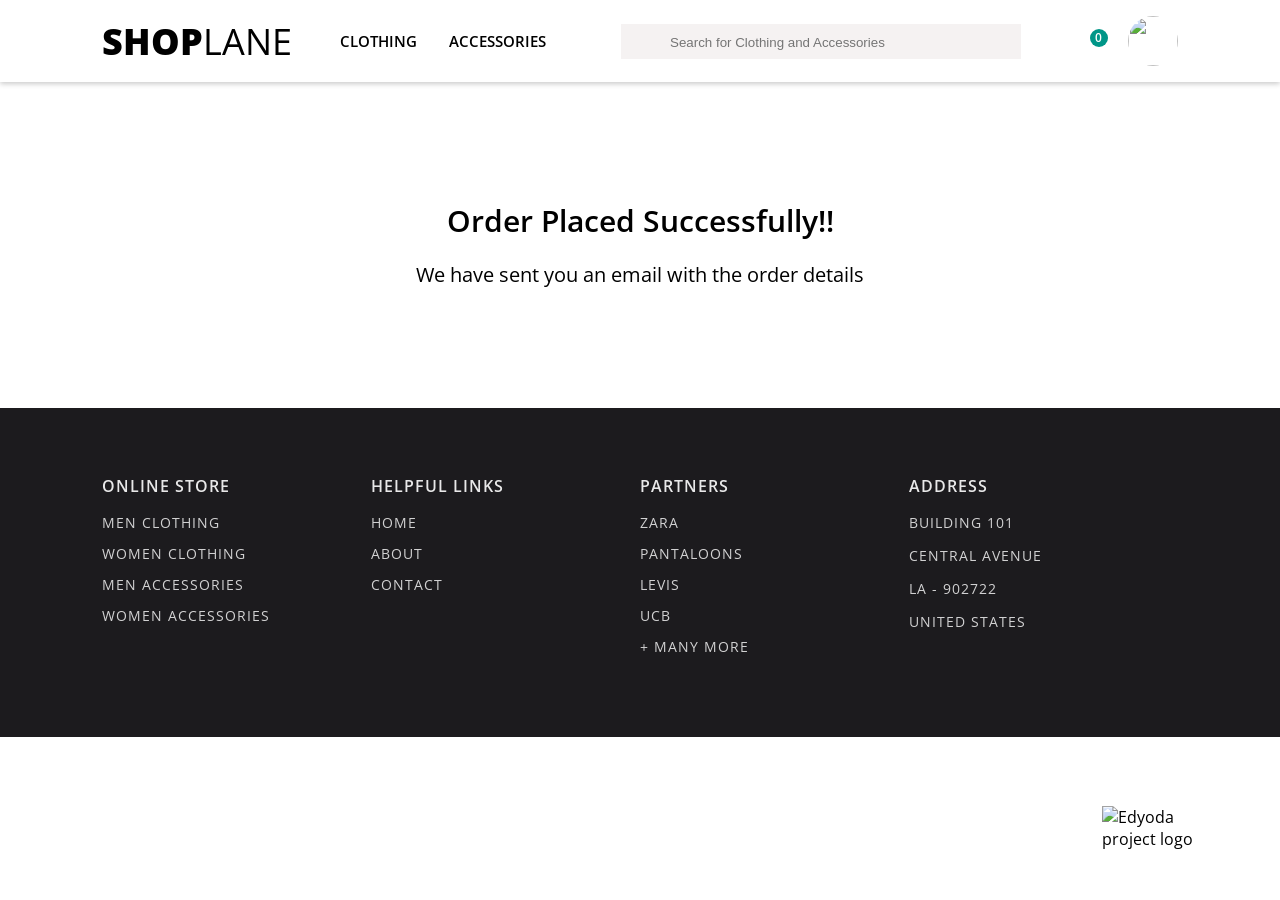
==== placeorder.html @ 019729ad "shoplane" ====
<!DOCTYPE html>
<html lang="en">
<head>
    <meta charset="UTF-8">
    <meta name="viewport" content="width=device-width, initial-scale=1.0">
    <title>Place order</title>
    <link href="./homepage.css" rel="stylesheet" />
    <link rel="preconnect" href="https://fonts.googleapis.com">
    <link rel="preconnect" href="https://fonts.gstatic.com" crossorigin>
    <link href="https://fonts.googleapis.com/css2?family=Open+Sans:wght@300;400;500;600;700;800&display=swap" rel="stylesheet">
    <script src="https://kit.fontawesome.com/a0f1c3d7b0.js" crossorigin="anonymous"></script>
    <script src="https://code.jquery.com/jquery-3.4.1.min.js"
        integrity="sha256-CSXorXvZcTkaix6Yvo6HppcZGetbYMGWSFlBw8HfCJo=" crossorigin="anonymous">
        </script>
    <link href="https://owlcarousel2.github.io/OwlCarousel2/assets/owlcarousel/assets/owl.carousel.min.css"
        rel="stylesheet">
    <link href="https://owlcarousel2.github.io/OwlCarousel2/assets/owlcarousel/assets/owl.theme.default.min.css"
        rel="stylesheet">
    <script src="https://owlcarousel2.github.io/OwlCarousel2/assets/vendors/jquery.min.js">
    </script>
    <script src="https://owlcarousel2.github.io/OwlCarousel2/assets/owlcarousel/owl.carousel.js">
    </script>
</head>
<body>
    <header id="header">

    </header>
    <section id="order-placed">
        <i class="fa-solid fa-circle-check check"></i>
        <p class="success">Order Placed Successfully!!</p>
        <p class="message">We have sent you an email with the order details</p>
    </section>
    <footer id="footer">

    </footer>
    <img src="./edyodaprojects.png" id="edyoda-project-logo" alt="Edyoda project logo" />
    <script src="./placeorder.js"></script>
</body>
</html>
---- homepage.css ----
@import url('https://fonts.googleapis.com/css2?family=Open+Sans:wght@300;400;500;600;700;800&display=swap');
html{
    scroll-behavior: smooth;
}
body{
    margin: 0px;
    font-family: 'Open Sans', sans-serif;
}
.owl-item {
    margin-right: 10px;
    width: 100%;
}
.item{
    width: 84%;
    margin-right: auto;
    margin-left: auto;
}
/** to hide dots

.owl-theme .owl-dots .owl-dot{ display:none!important;}

**/
#topbar{
    width: 100%;
    box-shadow: 0 2px 5px #ccc;
    background-color: white;
    z-index: 10;
    position: fixed;
    top: 0;
    left: 0;
    display: flex;
    justify-content: space-between;
    align-items: center;
    box-sizing: border-box;
    padding: 16px 8%;
}
#left-menu{
    display: inline-flex;
    justify-content: start;
    align-items: center;
}
#logo{
    font-size: 36px;
    text-transform: uppercase;
    font-weight: 400;
    margin-right: 16px;
}
#logo > a{
    text-decoration: none;
    color: black;
    cursor: pointer;
}
#logo span {
    font-weight: 800;
}
#left-menu > a{
    text-decoration: none;
    color: black;
    margin-left: 32px;
    text-transform: uppercase;
    font-weight: 600;
}
#search-wrapper{
    width: 100%;
    max-width: 400px;
    position: relative;
}
#search-wrapper > i{
    position: absolute;
    color: #999;
    font-size: 18px;
    top: 50%;
    left: 18px;
    transform: translateY(-50%);
}
#search-box{
    width: 100%;
    border: 1px solid rgb(245, 242, 242);
    background-color: rgb(245, 242, 242);
    box-sizing: border-box;
    padding: 10px 24px 8px 48px;
    color: black;
    outline: none;
}
#right-menu{
    display: inline-flex;
    justify-content: end;
    align-items: center;
}
#cart-wrapper{
    position: relative;
    margin-right: 32px;
}
#cart-count{
    width: 18px;
    height: 18px;
    font-size: 12px;
    margin: 0;
    box-sizing: border-box;
    text-align: center;
    font-weight: 600;
    background-color: #009688;
    color: white;
    border-radius: 50%;
    position: absolute;
    top: -12px;
    right: -12px;
}
#cart-wrapper > a{
    text-decoration: none;
    color: black;
}
#cart-wrapper i{
    font-size: 18px;
    cursor: pointer;
}
#right-menu > img{
    width: 50px;
    height: 50px;
    border-radius: 50%;
}
main{
    width: 100%;
    min-height: 80vh;
    box-sizing: border-box;
    margin-top: 100px;
    padding-bottom: 8%;
}
.homepage-section{
    padding: 4% 8% 0;
}
.section-heading{
    font-size: 28px;
    font-weight: 600;
    opacity: 0.8;
}
.product-gird{
    display: flex;
    justify-content: start;
    flex-wrap: wrap;
}
.product-card{
    width: 100%;
    max-width: 19%;
    margin-left: 0.5%;
    margin-right: 0.5%;
    margin-bottom: 16px;
    box-sizing: border-box;
    box-shadow: 0 2px 5px #ccc;
    border-radius: 5px;
}
.product-image1{
    width: 100%;
}
.product-meta{
    box-sizing: border-box;
    padding: 16px;
}
.product-meta > h4{
    font-weight: 600;
    margin: 0;
    font-size: 16px;
}
.product-meta > h5{
    font-weight: 600;
    opacity: 0.8;
    margin: 0;
    margin-top: 12px;
}
.product-meta > p{
    margin: 0;
    margin-top: 12px;
    font-weight: 600;
    color: #009688;
}
#edyoda-project-logo{
    width: 128px;
    position: fixed;
    bottom: 50px;
    right: 50px;
}
footer{
    width: 100%;
    background-color: #1c1b1e;
    display: flex;
    justify-content: center;
    box-sizing: border-box;
    padding: 4% 8%;
    flex-wrap: wrap;
}
footer > div:first-of-type{
    padding-left: 0;
}
footer > div{
    padding-left: 60px;
    padding-right: 60px;
}
#footer-heading{
    text-transform: uppercase;
    font-weight: 600;
    font-size: 16px;
    color: white;
    opacity: 0.9;
    letter-spacing: 1px;
}
.footer-link{
    text-decoration: none;
    color: white;
    display: block;
    margin-top: 12px;
    letter-spacing: 1px;
    text-transform: uppercase;
    font-size: 14px;
    opacity: 0.8;
}
#product-wrapper{
    width: 100%;
    display: flex;
    align-items: center;
    padding: 2% 8%;
    box-sizing: border-box;
}
#product-image{
    width: 40%;
    padding-right: 8%;
    box-sizing: border-box;
    align-self: flex-start;
}
#product-preview{
    width: 100%;
    box-sizing: border-box;
}
#product-details{
    align-self: flex-start;
    width: 60%;
    box-sizing: border-box;
    z-index: 5;
}
#product-title{
    font-size: 48px;
    font-weight: 400;
    margin: 0;
}
#product-brand{    
    font-weight: 600;
    color: black;
    opacity: 0.6;
    margin: 0;
    margin-top: 8px;
}
.section-heading1{
    font-size: 24px;
    color: rgba(0, 0, 0, 0.8);
    margin-top: 36px;
    font-weight: 400;
}
.section-heading2{
    margin-bottom: 16px;
}
#product-price{
    max-width: 500px;
    font-size: 24px;
    letter-spacing: 1px;
    line-height: 1.3;
    font-weight: 500;
    color: #009688;
    margin: 0;
    display: inline-block;
}
#description{
    max-width: 500px;
    font-size: 16px;
    letter-spacing: 1px;
    line-height: 1.3;
    font-weight: 400;
    color: rgba(0, 0, 0, 0.6);
}
#product-images {
    display: flex;
}
#product-images > img:first-of-type {
    margin-left: 0;
}

#product-images > img {
    width: 50px;
    /* border-radius: 6px; */
    margin: 0 8px;
    cursor: pointer;
    border-radius: 5px;
    padding: 4px;
    /* border: 2px solid gray; */
}
.active-image{
    box-sizing: content-box;
    border: 2px solid #009688;
}
#btn-add-to-cart{
    background-color: #009688;
    font-size: 18px;
    border: 0;
    cursor: pointer;
    outline: none;
    padding: 18px 36px;
    border-radius: 6px;
    margin-top: 36px;
    font-weight: 600;
    color: rgba(0, 0, 0, 0.8);
    color: white;
    transition: transform 200ms;
}
#btn-add-to-cart:hover{
    box-shadow: 2px 2px 10px black;
}


#checkout-page{
    width: 100%;
    min-height: 80vh;
    box-sizing: border-box;
    margin-top: 100px;
    padding-bottom: 8%;
}
#main-section{
    padding: 2% 8%;
    box-sizing: border-box;
}
#main-heading{
    font-size: 36px;
    font-weight: 400;
    margin: 0;
    margin-bottom: 48px;
}
#content-wrapper{
    display: flex;
    justify-content: start;
}
#content-wrapper > div:first-of-type {
    width: 50%;
}
.total-items{
    font-size: 24px;
    color: rgba(0, 0, 0, 0.8);
    font-weight: 400;
    margin: 0;
    margin-bottom: 16px;
}
.checkout-product-image {
    width: 80px;
    min-width: 80px;
    border-radius: 5px;
    margin-right: 16px;
}
#content-wrapper > div:last-of-type {
    width: 50%;
    height: fit-content;
    margin-top: 48px;
    margin-left: 3%;
    box-sizing: border-box;
    box-shadow: 0 2px 5px #ccc;
    border-radius: 5px;
    padding: 16px;
}
#total-amount{
    color: black;
    opacity: 0.8;
    font-size: 24px;
    font-weight: 800;
    margin-left: 4px;
}
#btn-place-order{
    background-color: #009688;
    font-size: 18px;
    border: 0;
    cursor: pointer;
    outline: none;
    padding: 18px 36px;
    border-radius: 6px;
    margin-top: 36px;
    font-weight: 600;
    color: white;
}
#checkout-card{
    display: flex;
    box-sizing: border-box;
    box-shadow: 0 2px 5px #ccc;
    border-radius: 5px;
    background-color: white;
    max-width: 600px;
    padding: 16px;
    margin-bottom: 16px;
}
#checkout-card h4{
    font-weight: 500;
    margin: 0;
    margin-bottom: 4px;
    font-size: 18px;
}
#checkout-card p {
    margin: 0;
    margin-top: 4px;
    margin-bottom: 4px;
}
#order-placed{
    display: flex;
    flex-direction: column;
    justify-content: center;
    align-items: center;
    padding-top: 150px;
    padding-bottom: 100px;
}
.check{
    font-size: 140px;
    color: rgb(20, 213, 20);
}
.success{
    font-size: 30px;
    font-weight: 600;
    margin-top: 50px;
    margin-bottom: 0px;
    display: block;
}
.message{
    margin-top: 20px;
    font-size: 20px;
}


@media (max-width:504px) {
    .product-card {
        max-width: 45%;
        margin-left: 2%;
        margin-right: 2%;
    }
    footer {
        width: 100%;
        flex-wrap: wrap;
        display: flex;
        font-size: 10px;
    }
    footer > div {
        width: 40%;
        margin-bottom: 30px;
        padding: 0px;
    }
    #product-wrapper{
        flex-direction: column;
    }
    #product-image{
        width: 70%;
        margin-left: auto;
        margin-right:auto ;
    }
    #product-details{
        width: 100%;
    }
    #product-title{
        font-size: 25px;
        margin-top: 20px;
    }
    #product-brand{
        font-size: 14px;
    }
    .section-heading1{
        margin-top: 15px;
        font-size: 14px;
    }
    #product-price{
        font-size: 14px;
    }
    #description{
        font-size: 14px;
    }
    #btn-add-to-cart{
        margin-left: 35%;
        font-size: 14px;
        padding: 13px 20px;
    }
    #content-wrapper{
        flex-direction: column;
    }
    #content-wrapper > div:first-of-type {
        width: 90%;
        margin-left: auto;
        margin-right: auto;
    }
    #content-wrapper > div:last-of-type {
        width: 80%;
        margin-left: auto;
        margin-right: auto;
    }
    .total-items{
        font-size: 20px;
    }
    #total-amount{
        font-size: 20px;   
    }
    #btn-place-order{
        margin-top: 18px;
        font-size: 14px;
        padding: 13px 20px;
    }
    #topbar{
        padding: 16px 3%;
    }
    #logo{
        font-size: 13px;
        margin-right: 0px;
    }
    #left-menu > a{
        font-size: 13px;
        margin-left: 10px;
    }
    #search-wrapper{
        max-width: 100px;
    }
    #cart-wrapper{
        margin-right: 15px;
    }
    #right-menu > img{
        width: 30px;
        height: 30px;
        border-radius: 50%;
    }
}
@media (min-width:505px) {
    .product-card {
        max-width: 29%;
        margin-left: 2%;
        margin-right: 2%;
    }
    footer {
        width: 100%;
        flex-wrap: wrap;
        display: flex;
        font-size: 10px;
    }
    footer > div {
        width: 50%;
        margin-bottom: 30px;
        padding: 0px;
    }
    #product-wrapper{
        flex-direction: column;
    }
    #product-image{
        width: 70%;
        margin-left: auto;
        margin-right:auto ;
    }
    #product-details{
        width: 80%;
        margin-left: auto;
        margin-right:auto ;
    }
    #product-title{
        font-size: 25px;
        margin-top: 20px;
    }
    #product-brand{
        font-size: 14px;
    }
    .section-heading1{
        margin-top: 15px;
        font-size: 14px;
    }
    #product-price{
        font-size: 14px;
    }
    #description{
        font-size: 14px;
    } 
    #btn-add-to-cart{
        margin-left: 35%;
        font-size: 14px;
        padding: 13px 20px;
    }
    #topbar{
        padding: 16px 3%;
    }
    #logo{
        font-size: 15px;
        margin-right: 0px;
    }
    #left-menu > a{
        font-size: 15px;
        margin-left: 10px;
    }
    #search-wrapper{
        max-width: 250px;
    }
    #cart-wrapper{
        margin-right: 32px;
    }
    #right-menu > img{
        width: 40px;
        height: 40px;
        border-radius: 50%;
    }
}
@media (min-width:851px) {
    .product-card {
        max-width: 19%;
        margin-left: 0.5%;
        margin-right: 0.5%;
    }
    footer {
        width: 100%;
        flex-wrap: nowrap;
        display: flex;
        font-size: 10px;
    }
    #product-wrapper{
        flex-direction: row;
    }
    #btn-add-to-cart{
        margin-left: 0px;
    }
    #topbar{
        padding: 16px 8%;
    }
    #logo{
        font-size: 36px;
        margin-right: 16px;
    }
    #left-menu > a{
        margin-left: 32px;
    }
    #search-wrapper{
        max-width: 400px;
    }
    #cart-wrapper{
        margin-right: 32px;
    }
    #right-menu > img{
        width: 50px;
        height: 50px;
        border-radius: 50%;
    } 
    #product-title{
        font-size: 48px;
    }
    #product-brand{ 
        font-size: 24px;
    }
    .section-heading1{
        font-size: 24px;
        margin-top: 36px;
    }
    #product-price{
        font-size: 24px;
    }
    #description{
        font-size: 16px;
    } 
    #btn-add-to-cart{
        font-size: 18px;
        padding: 18px 36px;
    }
}
@media (max-width:751px){
    .check{
        font-size: 100px;
    }
    .success {
        font-size: 20px;
        margin-top: 30px;
    }
    .message {
        font-size: 15px;
    }
}
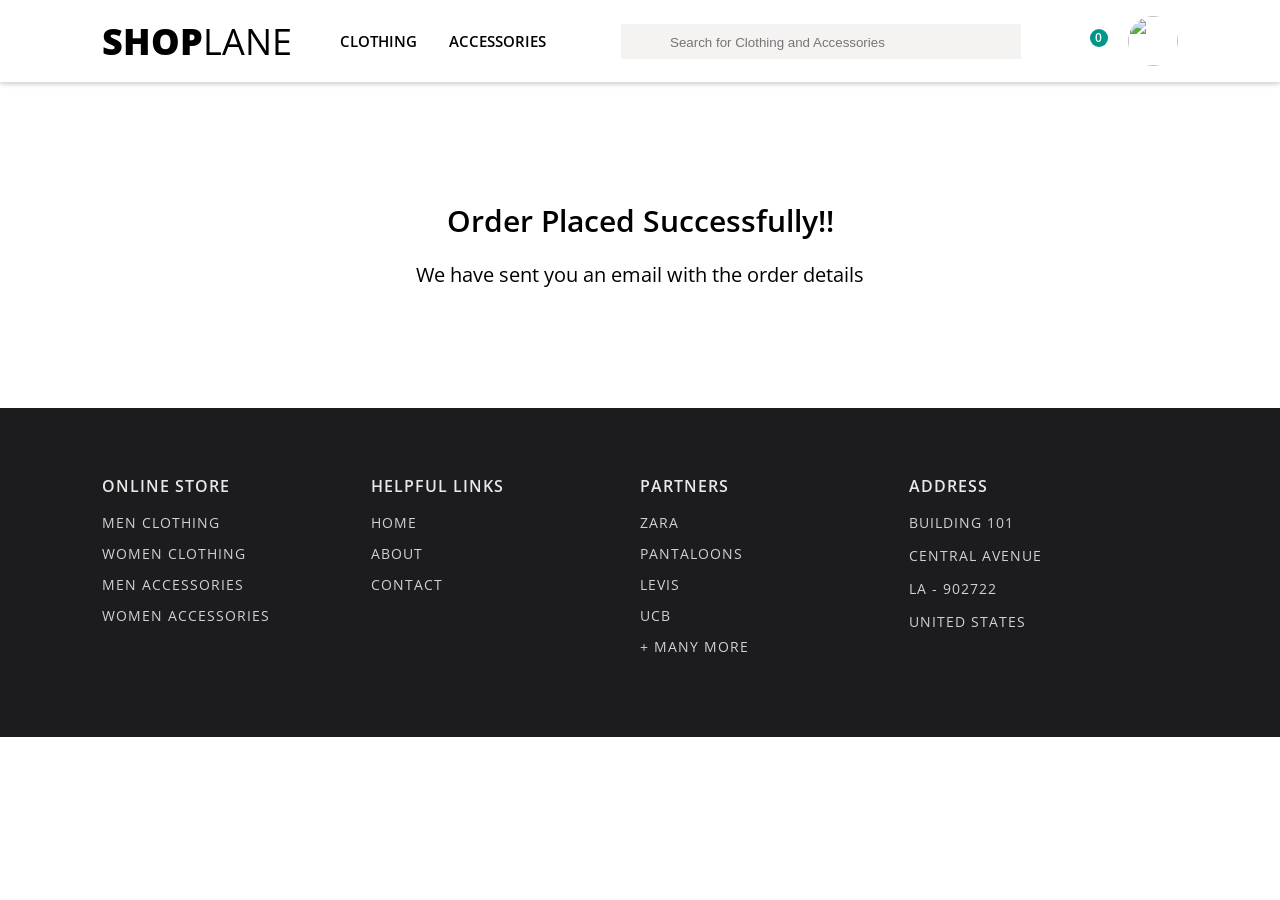
==== commit df02e2cc: "shoplane" ====
--- a/placeorder.html
+++ b/placeorder.html
@@ -33,7 +33,6 @@
     <footer id="footer">
 
     </footer>
-    <img src="./edyodaprojects.png" id="edyoda-project-logo" alt="Edyoda project logo" />
     <script src="./placeorder.js"></script>
 </body>
 </html>
--- a/homepage.css
+++ b/homepage.css
@@ -172,12 +172,6 @@
     margin-top: 12px;
     font-weight: 600;
     color: #009688;
-}
-#edyoda-project-logo{
-    width: 128px;
-    position: fixed;
-    bottom: 50px;
-    right: 50px;
 }
 footer{
     width: 100%;
